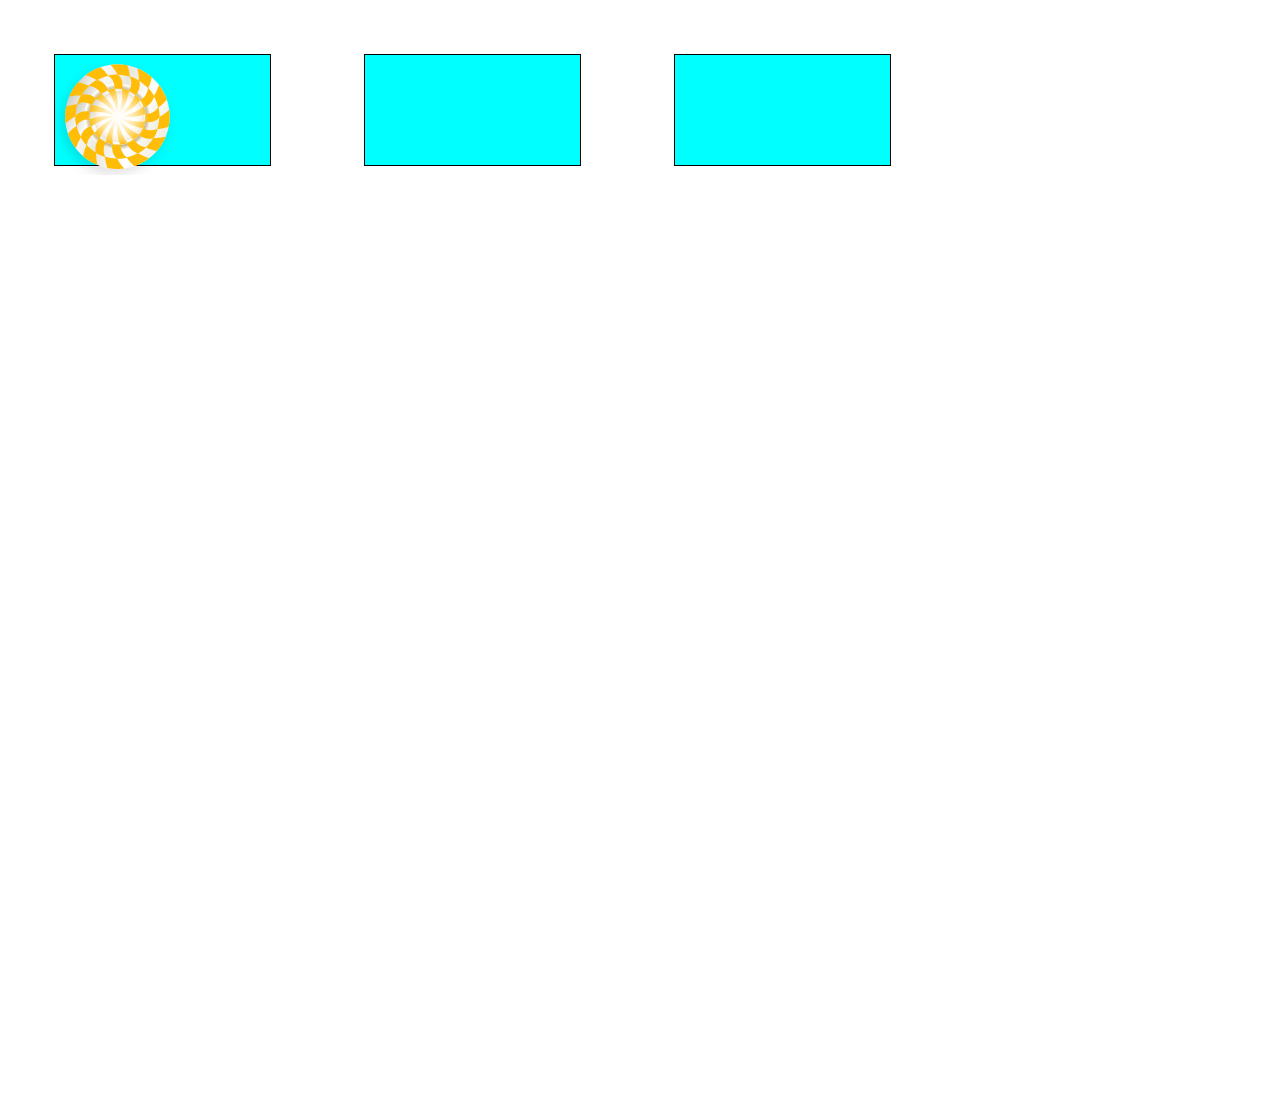
==== Prueba.html @ dd58238c "entrada de dulces" ====
<!DOCTYPE html>
<html>
<head>
  <meta charset="utf-8">
  <meta name="viewport" content="width=device-width,user-scalable=no">
  <title>Juego prueba</title>
  <style type="text/css">
    html{
        width: 930px;
        height:1100px;
        }
    body{
        width: 929px;
        height:1099px;
        display: flex ;
    }
    #cubo1, #cubo2, #cubo3{
        width: 30%;
        height: 10%;
        background-color: aqua;
        border:black 1px solid;
        margin: 5%;
    }
</style>
</head>
<body>
    
    <div id="cubo1"><img src="image/1.png"></div>
    <div id="cubo2"></div>
    <div id="cubo3"></div>
    
    <script src="js/jquery-3.0.0.js" type="text/javascript"></script>
    <script type="text/javascript" src="js/prueba.js"></script>
</body>
</html>
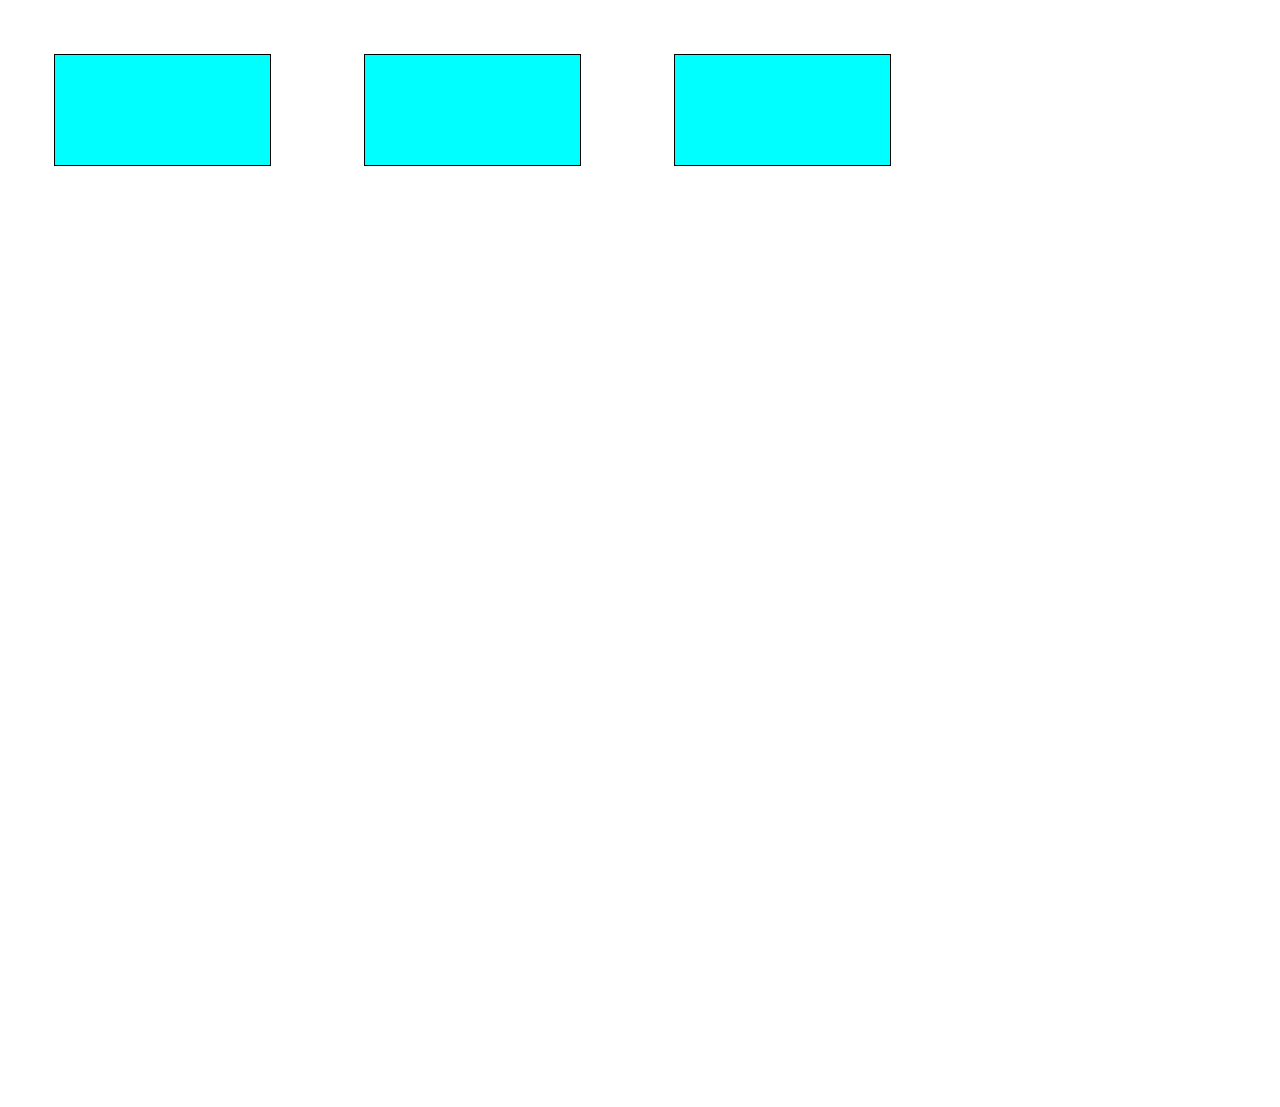
==== commit cd08f99a: "orden aleatorio" ====
--- a/Prueba.html
+++ b/Prueba.html
@@ -25,7 +25,7 @@
 </head>
 <body>
     
-    <div id="cubo1"><img src="image/1.png"></div>
+    <div id="cubo1" onClick="numerosAleatorios()"></div>
     <div id="cubo2"></div>
     <div id="cubo3"></div>
     
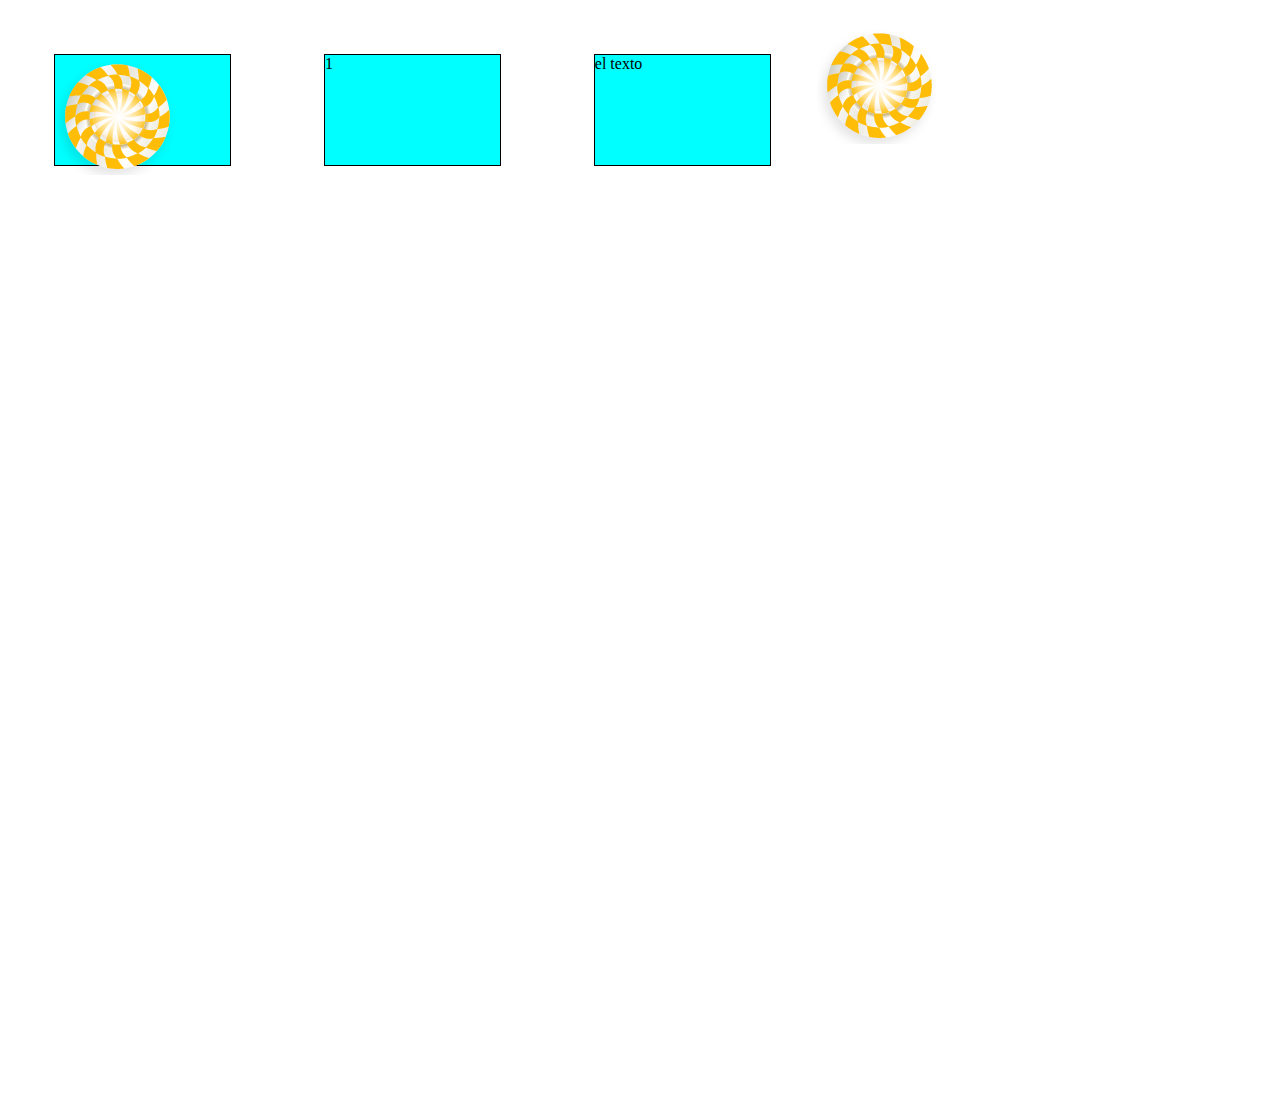
==== commit ac349cdb: "captura_de_dulce" ====
--- a/Prueba.html
+++ b/Prueba.html
@@ -22,14 +22,16 @@
         margin: 5%;
     }
 </style>
-</head>
-<body>
+</head><script type="text/javascript" src="js/prueba.js"></script>
+<body >
     
-    <div id="cubo1" onClick="numerosAleatorios()"></div>
+    <div id="cubo1"></div>
     <div id="cubo2"></div>
     <div id="cubo3"></div>
+    <p><img src="image/1.png"></p>
     
     <script src="js/jquery-3.0.0.js" type="text/javascript"></script>
     <script type="text/javascript" src="js/prueba.js"></script>
+    <script type="text/javascript" src="js/prueba1.js"></script>
 </body>
 </html>